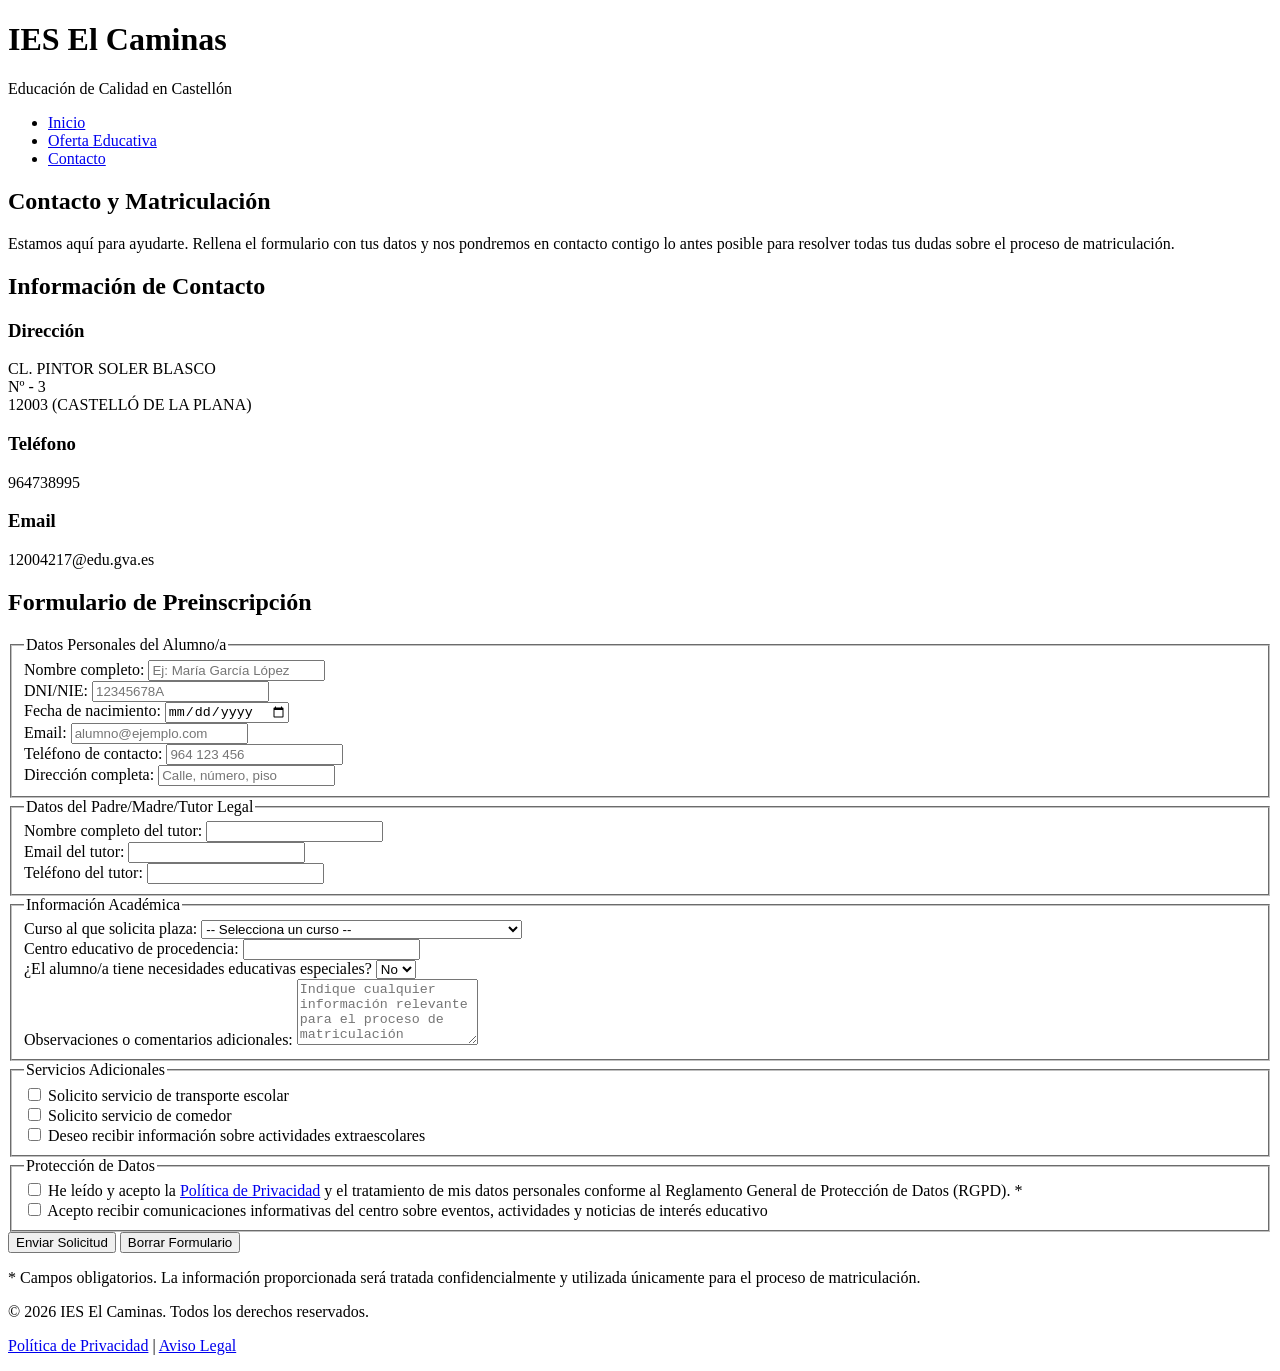
==== contacto.html @ 27c20157 "Primer commit" ====
<!DOCTYPE html>
<html lang="es">
<head>
    <meta charset="UTF-8">
    <meta name="viewport" content="width=device-width, initial-scale=1.0">
    <title>Contacto y Matriculación - IES El Caminas</title>
    

    <link rel="icon" type="image/png" href="favicon.png">
    <link rel="stylesheet" href="estilos.cs">
</head>

<body>
    <header>
        <div class="logo-container">
            <h1>IES El Caminas</h1>
            <p class="subtitle">Educación de Calidad en Castellón</p>
        </div>
    </header>

    <nav>
        <ul>
            <li><a href="index.html">Inicio</a></li>
            <li><a href="estudios.html">Oferta Educativa</a></li>
            <li><a href="contacto.html">Contacto</a></li>
        </ul>
    </nav>

    <main>
        <section class="contacto-intro">
            <h2>Contacto y Matriculación</h2>
            <p>Estamos aquí para ayudarte. Rellena el formulario con tus datos y nos pondremos en contacto contigo lo antes posible para resolver todas tus dudas sobre el proceso de matriculación.</p>
        </section>

        <section class="info-contacto">
            <h2>Información de Contacto</h2>
                <div class="contacto-item">
                    <h3>Dirección</h3>
                    <p> CL. PINTOR SOLER BLASCO 
                        <br>Nº - 3
                        <br>12003 (CASTELLÓ DE LA PLANA)</p>
                </div>
                <div class="contacto-item">
                    <h3>Teléfono</h3>
                    <p> 964738995</p>
                </div>
                <div class="contacto-item">
                    <h3>Email</h3>
                    <p>12004217@edu.gva.es<br>
                </div>
        </section>

        <section class="formulario-matriculacion">
            <h2>Formulario de Preinscripción</h2>
            <form>
                
                <fieldset>
                    <legend>Datos Personales del Alumno/a</legend>
                    
                    <div class="form-group">
                        <label for="nombre">Nombre completo:</label>
                        <input type="text" id="nombre" name="nombre" required placeholder="Ej: María García López">
                    </div>

                    <div class="form-group">
                        <label for="dni">DNI/NIE:</label>
                        <input type="text" id="dni" name="dni" required pattern="[0-9]{8}[A-Za-z]" placeholder="12345678A">
                    </div>

                    <div class="form-group">
                        <label for="fecha-nacimiento">Fecha de nacimiento:</label>
                        <input type="date" id="fecha-nacimiento" name="fecha-nacimiento" required>
                    </div>

                    <div class="form-group">
                        <label for="email">Email:</label>
                        <input type="email" id="email" name="email" required placeholder="alumno@ejemplo.com">
                    </div>

                    <div class="form-group">
                        <label for="telefono">Teléfono de contacto:</label>
                        <input type="tel" id="telefono" name="telefono" required placeholder="964 123 456">
                    </div>

                    <div class="form-group">
                        <label for="direccion">Dirección completa:</label>
                        <input type="text" id="direccion" name="direccion" required placeholder="Calle, número, piso">
                    </div>
                </fieldset>

                <fieldset>
                    <legend>Datos del Padre/Madre/Tutor Legal</legend>
                    
                    <div class="form-group">
                        <label for="nombre-tutor">Nombre completo del tutor:</label>
                        <input type="text" id="nombre-tutor" name="nombre-tutor" required>
                    </div>

                    <div class="form-group">
                        <label for="email-tutor">Email del tutor:</label>
                        <input type="email" id="email-tutor" name="email-tutor" required>
                    </div>

                    <div class="form-group">
                        <label for="telefono-tutor">Teléfono del tutor:</label>
                        <input type="tel" id="telefono-tutor" name="telefono-tutor" required>
                    </div>
                </fieldset>

                <fieldset>
                    <legend>Información Académica</legend>
                    
                    <div class="form-group">
                        <label for="curso">Curso al que solicita plaza:</label>
                        <select id="curso" name="curso" required>
                            <option value="">-- Selecciona un curso --</option>
                            <option value="1-eso">1º ESO</option>
                            <option value="2-eso">2º ESO</option>
                            <option value="3-eso">3º ESO</option>
                            <option value="4-eso">4º ESO</option>
                            <option value="1-bach-ciencias">1º Bachillerato - Ciencias</option>
                            <option value="1-bach-humanidades">1º Bachillerato - Humanidades y Ciencias Sociales</option>
                            <option value="2-bach-ciencias">2º Bachillerato - Ciencias</option>
                            <option value="2-bach-humanidades">2º Bachillerato - Humanidades y Ciencias Sociales</option>
                            <option value="cfgm-smr">CFGM - Sistemas Microinformáticos y Redes</option>
                            <option value="cfgs-daw">CFGS - Desarrollo de Aplicaciones Web</option>
                            /* faltan
                        </select>
                    </div>

                    <div class="form-group">
                        <label for="centro-anterior">Centro educativo de procedencia:</label>
                        <input type="text" id="centro-anterior" name="centro-anterior" required>
                    </div>

                    <div class="form-group">
                        <label for="necesidades">¿El alumno/a tiene necesidades educativas especiales?</label>
                        <select id="necesidades" name="necesidades">
                            <option value="no">No</option>
                            <option value="si">Sí</option>
                        </select>
                    </div>

                    <div class="form-group">
                        <label for="observaciones">Observaciones o comentarios adicionales:</label>
                        <textarea id="observaciones" name="observaciones" rows="4" placeholder="Indique cualquier información relevante para el proceso de matriculación"></textarea>
                    </div>
                </fieldset>

                <fieldset>
                    <legend>Servicios Adicionales</legend>
                    
                    <div class="form-group-check">
                        <input type="checkbox" id="transporte" name="transporte" value="si">
                        <label for="transporte">Solicito servicio de transporte escolar</label>
                    </div>

                    <div class="form-group-check">
                        <input type="checkbox" id="comedor" name="comedor" value="si">
                        <label for="comedor">Solicito servicio de comedor</label>
                    </div>

                    <div class="form-group-check">
                        <input type="checkbox" id="actividades" name="actividades" value="si">
                        <label for="actividades">Deseo recibir información sobre actividades extraescolares</label>
                    </div>
                </fieldset>

                <fieldset>
                    <legend>Protección de Datos</legend>
                    
                    <div class="form-group-check">
                        <input type="checkbox" id="privacidad" name="privacidad" required>
                        <label for="privacidad">
                            He leído y acepto la <a href="#" target="_blank">Política de Privacidad</a> y el tratamiento de mis datos personales conforme al Reglamento General de Protección de Datos (RGPD). *
                        </label>
                    </div>

                    <div class="form-group-check">
                        <input type="checkbox" id="comunicaciones" name="comunicaciones">
                        <label for="comunicaciones">
                            Acepto recibir comunicaciones informativas del centro sobre eventos, actividades y noticias de interés educativo
                        </label>
                    </div>
                </fieldset>

                <div class="form-buttons">
                    <button type="submit" class="btn-enviar">Enviar Solicitud</button>
                    <button type="reset" class="btn-reset">Borrar Formulario</button>
                </div>

                <p class="form-note">* Campos obligatorios. La información proporcionada será tratada confidencialmente y utilizada únicamente para el proceso de matriculación.</p>
            </form>
        </section>
    </main>

    <footer>
        <div class="footer-content"></div>
            <div class="footer-legal">
                <p>&copy; 2026 IES El Caminas. Todos los derechos reservados.</p>
                <p><a href="#">Política de Privacidad</a> | <a href="#">Aviso Legal</a></p>
            </div>
        </div>
    </footer>
</body>
</html>
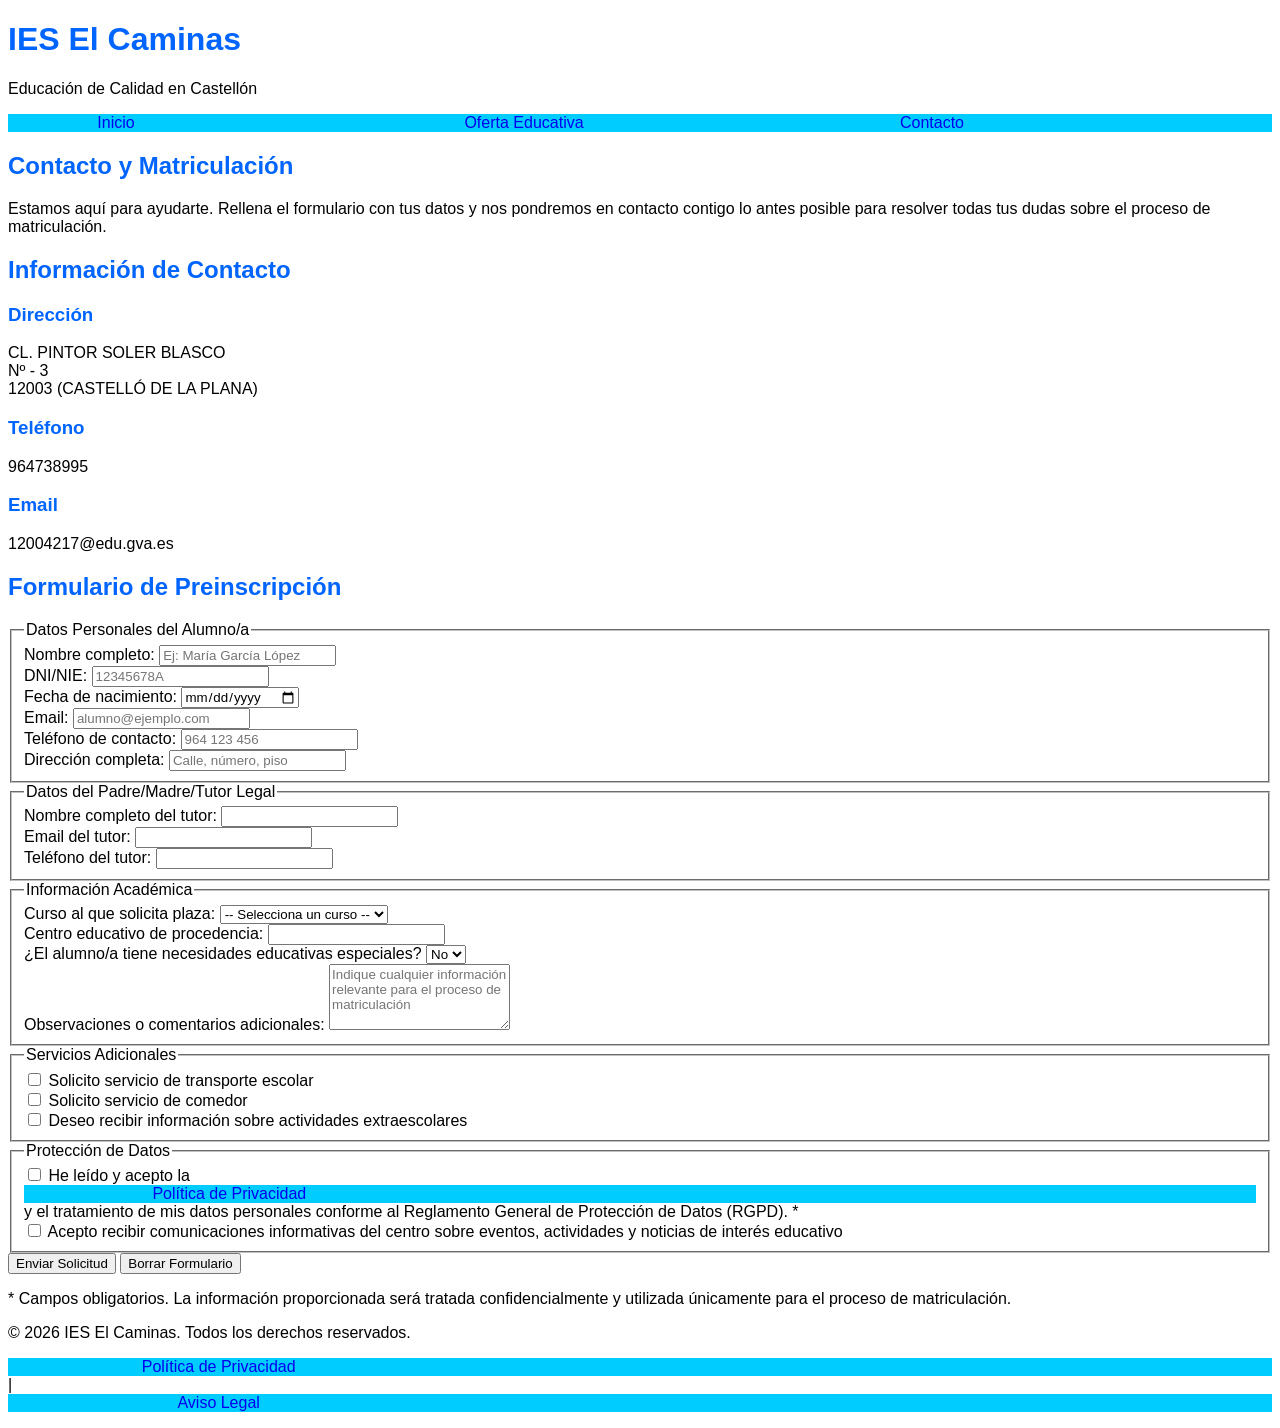
==== commit 50c4a75f: "jueves" ====
--- a/contacto.html
+++ b/contacto.html
@@ -5,9 +5,15 @@
     <meta name="viewport" content="width=device-width, initial-scale=1.0">
     <title>Contacto y Matriculación - IES El Caminas</title>
     
-
-    <link rel="icon" type="image/png" href="favicon.png">
-    <link rel="stylesheet" href="estilos.cs">
+    <meta property="og:title" content=“ElCaminàs”>
+    <meta property="og:description" content="Presentación del centro">
+    <meta property="og:image" content="images/ies_el_camins_logo.jpg">
+    <meta property="og:type" content="website">
+    <meta property="og:locale" content="es_ES">
+    <meta property="og:site_name" content="IES ElCaminàs">
+
+    <link rel="icon" href="images/ies_el_camins_logo.jpg" />
+    <link rel="stylesheet" href="estilos.css">
 </head>
 
 <body>
@@ -104,6 +110,7 @@
                     <div class="form-group">
                         <label for="telefono-tutor">Teléfono del tutor:</label>
                         <input type="tel" id="telefono-tutor" name="telefono-tutor" required>
+                    
                     </div>
                 </fieldset>
 
@@ -118,13 +125,6 @@
                             <option value="2-eso">2º ESO</option>
                             <option value="3-eso">3º ESO</option>
                             <option value="4-eso">4º ESO</option>
-                            <option value="1-bach-ciencias">1º Bachillerato - Ciencias</option>
-                            <option value="1-bach-humanidades">1º Bachillerato - Humanidades y Ciencias Sociales</option>
-                            <option value="2-bach-ciencias">2º Bachillerato - Ciencias</option>
-                            <option value="2-bach-humanidades">2º Bachillerato - Humanidades y Ciencias Sociales</option>
-                            <option value="cfgm-smr">CFGM - Sistemas Microinformáticos y Redes</option>
-                            <option value="cfgs-daw">CFGS - Desarrollo de Aplicaciones Web</option>
-                            /* faltan
                         </select>
                     </div>
 
--- a/estilos.css
+++ b/estilos.css
@@ -0,0 +1,16 @@
+* {
+    font-family: Arial, Helvetica, sans-serif;
+}
+h1, h2, h3 {
+    color: rgb(0, 100, 255);
+}
+a, ul {
+    padding: 10 px;
+    text-align: center;
+    list-style: none;
+    text-decoration: none;
+    font-style: none;
+    background-color: rgb(0, 204, 255);
+    display: grid;
+    grid-template-columns: repeat(3, 1fr);
+}
